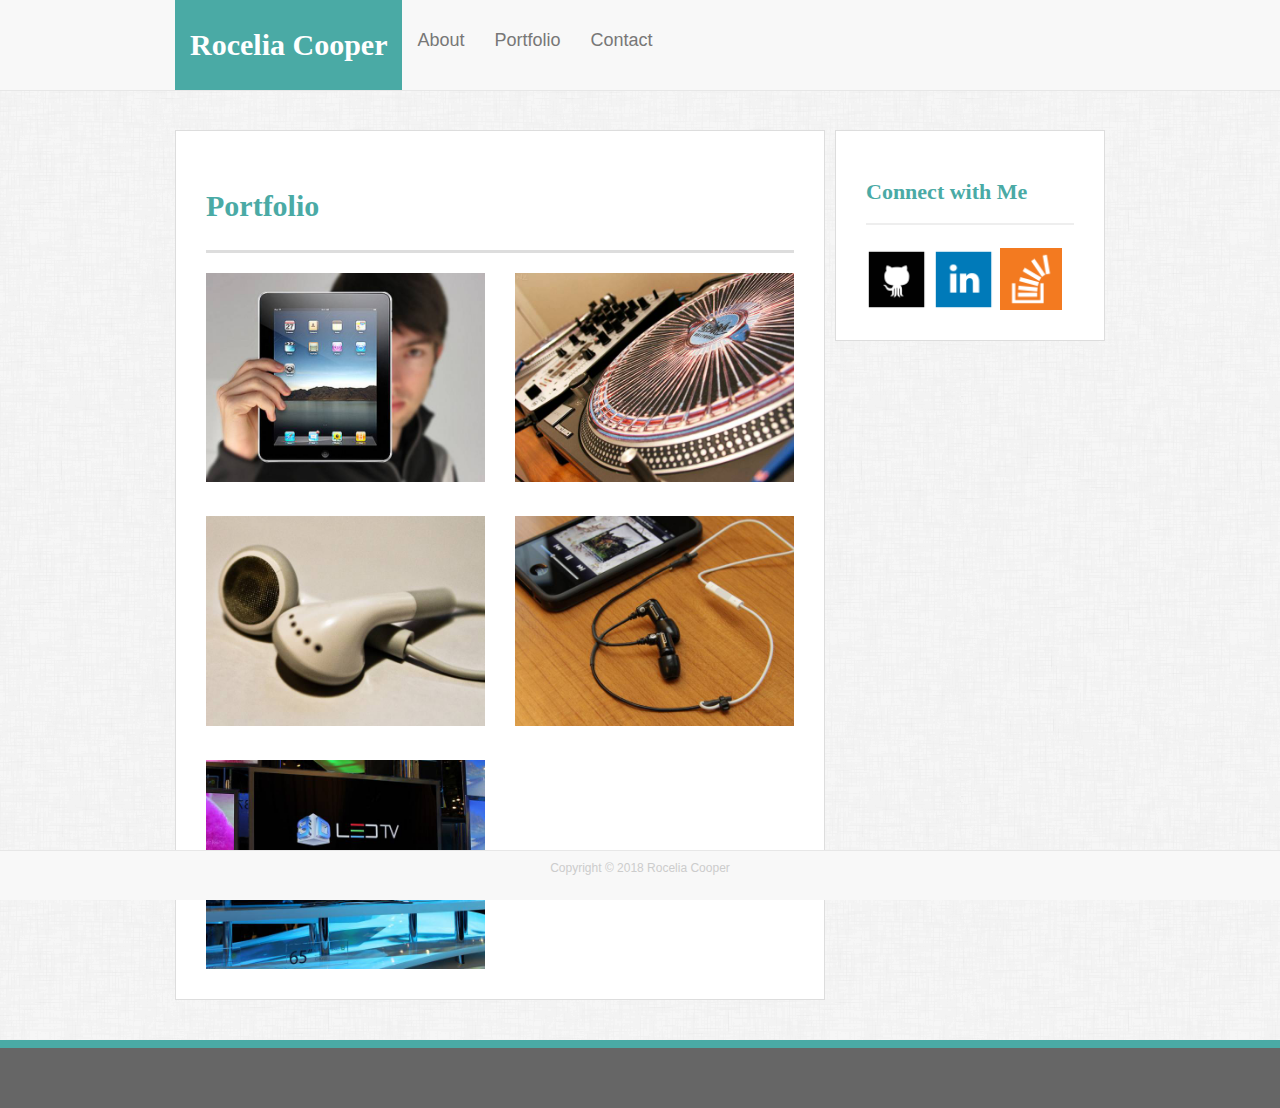
==== portfolio.html @ 8c021a56 "attempted media queries" ====
<!DOCTYPE html>
<html lang="en">

<head>
    <meta name="viewport" content="width=device-width, initial-scale=1">
    <meta charset="UTF-8">
    <meta name="viewport" content="width=device-width, initial-scale=1.0">
    <meta http-equiv="X-UA-Compatible" content="ie=edge">
    <title>Portfolio | Rocelia Cooper</title>

    <link rel="stylesheet" href="https://maxcdn.bootstrapcdn.com/bootstrap/3.3.7/css/bootstrap.min.css" integrity="sha384-BVYiiSIFeK1dGmJRAkycuHAHRg32OmUcww7on3RYdg4Va+PmSTsz/K68vbdEjh4u"
        crossorigin="anonymous">
    <link rel="stylesheet" type="text/css" href="assets/css/style_portfolio.css">


</head>

<body>

    <header id="masthead">

        <nav class="navbar navbar-default navbar-fixed-top">
            <div class="container">
                <div class="container-fluid">
                    <div class="navbar-header">
                        <a class="navbar-brand" href="index.html">Rocelia Cooper</a>
                    </div>
                    <div class="containernav">
                        <ul class="nav navbar-nav">
                            <li>
                                <a href="index.html">About</a>
                            </li>
                            <li>
                                <a href="portfolio.html">Portfolio</a>
                            </li>
                            <li>
                                <a href="contact.html">Contact</a>
                            </li>
                        </ul>
                    </div>
                </div>
            </div>
        </nav>

    </header>

    <div id="main-container" class="container">
        <section class="main-section">


            <div class="row">
                <div class="col-sm-12">
                    <h1>Portfolio</h1>
                </div>
                <div class="container">
                    <div class="row imagetiles">
                        <div class="col-sm-6 col-sm-6">
                            <img src=assets/images/technics-q-c-640-480-1.jpg class="img-responsive">
                        </div>
                        <div class="col-sm-6 col-sm-6">
                            <img src=assets/images/technics-q-c-640-480-2.jpg class="img-responsive">
                        </div>
                    </div>
                    <br>
                    <div class="row imagetiles">
                        <div class="col-sm-6 col-sm-6">
                            <img src=assets/images/technics-q-c-640-480-5.jpg class="img-responsive">
                        </div>
                        <div class="col-sm-6 col-sm-6">
                            <img src=assets/images/technics-q-c-640-480-7.jpg class="img-responsive">
                        </div>
                    </div>
                    <br>
                    <div class="row imagetiles">
                        <div class="col-sm-6 col-sm-6">
                            <img src=assets/images/technics-q-c-640-480-9.jpg class="img-responsive">
                        </div>

                    </div>
                </div>

            </div>
        </section>


        <section class="sidebar">
            <div id="connect">
                <h2>Connect with Me</h2>

                <a href="https://github.com/rocelia">
                    <img src="assets/images/GitHub.png" class="social" alt="GitHub" target="https://github.com/rocelia">
                </a>
                <a href="https://www.linkedin.com/in/rocelia-cooper-49852557/">
                    <img src="assets/images/LinkedIn.png" class="social" alt="LinkedIn" target="https://www.linkedin.com/in/rocelia-cooper-49852557/"
                    />
                </a>
                <a href="https://stackoverflow.com/users/9162204/rocelia-cooper">
                    <img src="assets/images/StackOF.png" class="social" alt="Stack Overflow" target="https://stackoverflow.com/users/9162204/rocelia-cooper"
                    />
                </a>
            </div>
        </section>
    </div>






    <footer>
        <nav class="navbar navbar-default navbar-fixed-bottom">
            <div class="container">
                <c> Copyright &copy; 2018 Rocelia Cooper </c>
            </div>
        </nav>
    </footer>

</body>

</html>
---- assets/css/style_portfolio.css ----
body {
  font-family: Arial, "Helvetica Neue", Helvetica, sans-serif;
  font-size: 18px;
  line-height: 34px;
  color: #777;
  background: url("../images/dust_scratches.png");
}

* {
  box-sizing: border-box;
}

/* general */

.container {
  width: 100%;
  max-width: 960px;
  margin: 0 auto;
  clear: both;
}

h1,
h2,
h3,
p {
  margin-bottom: 20px;
}

p:last-child {
  margin-bottom: 0;
}

h1,
h2,
h3 {
  font-family: Georgia, Times, "Times New Roman", serif;
  font-weight: 700;
  color: #4aaaa5;
}

h1 {
  padding-bottom: 20px;
  font-size: 30px;
  line-height: 49px;
  border-bottom: 3px solid #ddd;
}

h2,
h3 {
  font-size: 22px;
}

/* header */

#masthead {
  position: fixed;
  z-index: 99;
  width: 100%;
  margin: 0 0 30px;
  overflow: auto;
  color: #fff;
  background: #fff;
  border-bottom: 2px solid #ccc;
}

.navbar-default .navbar-brand {
  float: left;
  height: 90px;
  font-family: Georgia, Times, "Times New Roman", serif;
  font-size: 30px;
  font-weight: 700;
  line-height: 60px;
  color: #fff;
  text-align: center;
  text-decoration: none;
  background: #4aaaa5;
}


.navbar-nav>li>a {
  padding-top: 10px;
  padding-bottom: 10px;
  line-height: 60px;
}

containernav {
  display: inline-block;
  padding-left: 15px;
  margin-left: 15px;
  line-height: 60px;
  color: #999;
  text-decoration: none;
  border-left: 1px solid #efefef;
}

nav a:first-child {
  border-left: 0 none;
}



/* footer */

footer,container {
  padding: 30px 0;
  clear: both;
  font-size: 12px;
  color: #fff;
  color: #ccc;
  text-align: center;
  background: #666;
  border-top: 8px solid #4aaaa5;
}

/* sidebar */

.sidebar {
  float: right;
  width: 100%;
  max-width: 270px;
  padding: 30px;
  margin-bottom: 20px;
  background: #fff;
  border: 1px solid #ddd;
}

h3,
.sidebar h2 {
  padding-bottom: 20px;
  margin-bottom: 15px;
  line-height: 22px;
  border-bottom: 2px solid #eee;
}

.social {
  width: 62px;
  height: 62px;
  margin-top: 8px;
  margin-right: 5px;
}

.social:last-child {
  margin-right: 0;
}

/* main */

#main-container {
  padding-top: 130px;
}

.main-section {
  float: left;
  width: 100%;
  max-width: 650px;
  padding: 30px;
  margin: 0 0 40px;
  background: #fff;
  border: 1px solid #ddd;
}

.btn-default {
  background-color: #4aaaa5;
}


  /* media query here */

  @media screen and (max-width: 980px) {

    #main-container {
      width: 100%;
    }

  }

  @media screen and (max-width: 768px) {

    #main-container {
      width: 100%;
      
    }
  
  .main-section,
  .sidebar {
    max-width: 100%;
  }

  .sidebar {
    margin-top: 20px;
  }


.container{
    max-width: 750px;
    line-height: 20px;
    
    }

  }

  @media screen and (max-width: 640px) {
    
    .container{
      max-width: 600px;
    }

    .navbar-brand {
      width: 600px;
      float: none;
    }
  }
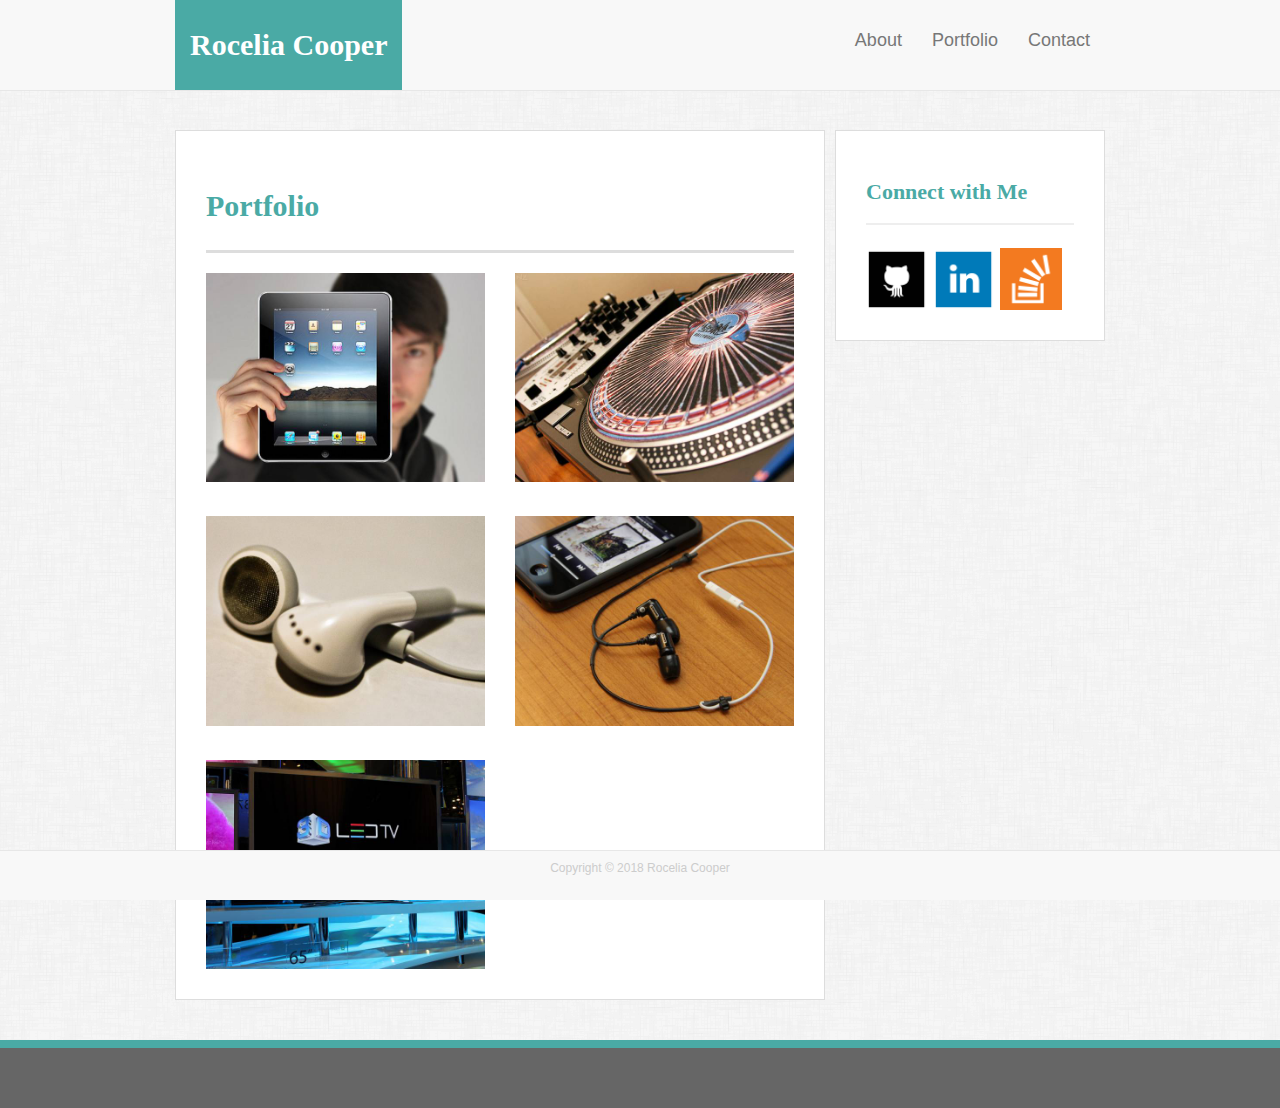
==== commit 00c16448: "portfolio page update" ====
--- a/portfolio.html
+++ b/portfolio.html
@@ -26,7 +26,7 @@
                         <a class="navbar-brand" href="index.html">Rocelia Cooper</a>
                     </div>
                     <div class="containernav">
-                        <ul class="nav navbar-nav">
+                        <ul class="nav navbar-nav navbar-right">
                             <li>
                                 <a href="index.html">About</a>
                             </li>
